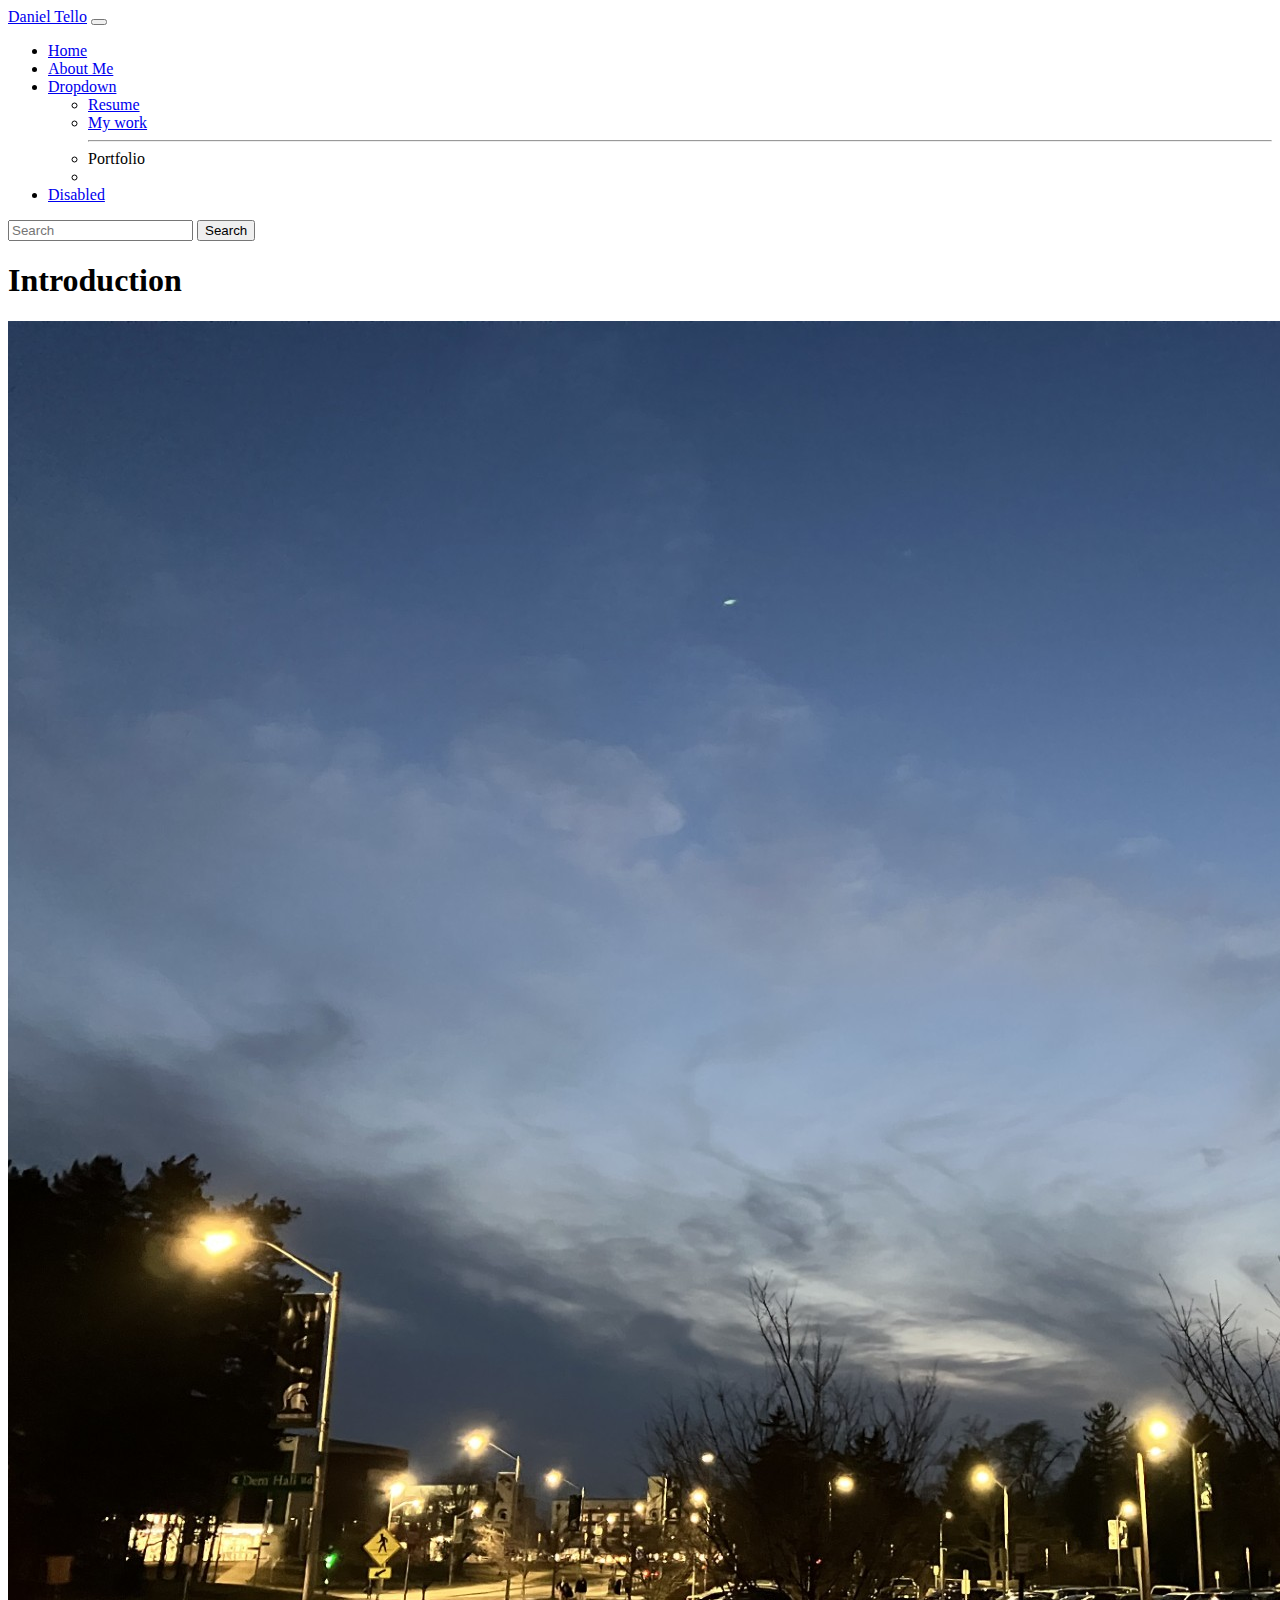
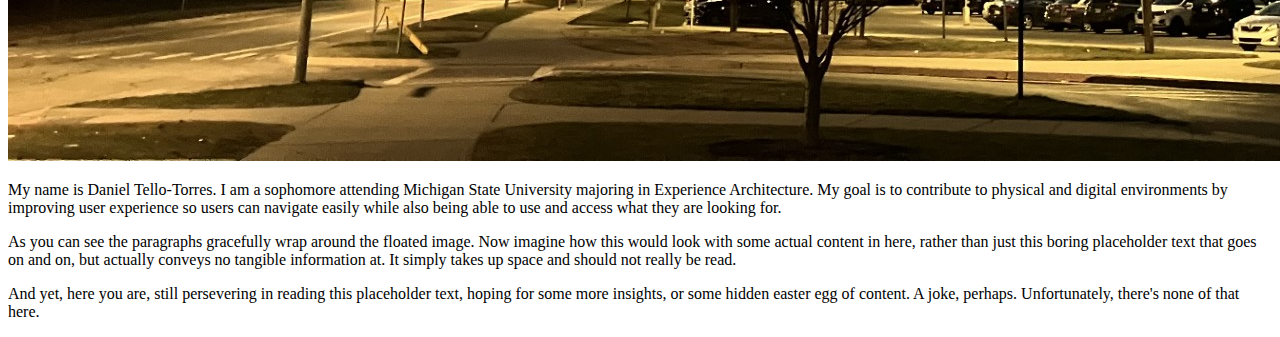
==== index.html @ 44436f2d "Added Sky Image" ====
<!doctype html>
<html lang="en">
  <head>
    <!-- Required meta tags -->
    <meta charset="utf-8">
    <meta name="viewport" content="width=device-width, initial-scale=1">

    <!-- Bootstrap CSS -->
    <link href="https://cdn.jsdelivr.net/npm/bootstrap@5.0.2/dist/css/bootstrap.min.css" rel="stylesheet" integrity="sha384-EVSTQN3/azprG1Anm3QDgpJLIm9Nao0Yz1ztcQTwFspd3yD65VohhpuuCOmLASjC" crossorigin="anonymous">
    <!-- Custom CSS -->
    <link href="./style.css" rel="stylesheet" />
    <title>Daniel Tello</title>
  </head>
  <body>
    <nav class="navbar navbar-expand-lg navbar-light bg-light">
        <div class="container-fluid">
          <a class="navbar-brand" href="#">Daniel Tello</a>
          <button class="navbar-toggler" type="button" data-bs-toggle="collapse" data-bs-target="#navbarSupportedContent" aria-controls="navbarSupportedContent" aria-expanded="false" aria-label="Toggle navigation">
            <span class="navbar-toggler-icon"></span>
          </button>
          <div class="collapse navbar-collapse" id="navbarSupportedContent">
            <ul class="navbar-nav me-auto mb-2 mb-lg-0">
              <li class="nav-item">
                <a class="nav-link active" aria-current="page" href="#">Home</a>
              </li>
              <li class="nav-item">
                <a class="nav-link" href="#">About Me</a>
              </li>
              <li class="nav-item dropdown">
                <a class="nav-link dropdown-toggle" href="#" id="navbarDropdown" role="button" data-bs-toggle="dropdown" aria-expanded="false">
                  Dropdown
                </a>
                <ul class="dropdown-menu" aria-labelledby="navbarDropdown">
                  <li><a class="dropdown-item" href="#">Resume</a></li>
                  <li><a class="dropdown-item" href="#">My work</a></li>
                  <li><hr class="dropdown-divider">Portfolio</li>
                  <li><a class="dropdown-item" href="#"></a></li>
                </ul>
              </li>
              <li class="nav-item">
                <a class="nav-link disabled" href="#" tabindex="-1" aria-disabled="true">Disabled</a>
              </li>
            </ul>
            <form class="d-flex">
              <input class="form-control me-2" type="search" placeholder="Search" aria-label="Search">
              <button class="btn btn-outline-success" type="submit">Search</button>
            </form>
          </div>
        </div>
      </nav>
    <h1>Introduction</h1>
    <div class="clearfix">
        <img src="./Sky1.jpg" class="col-md-6 float-md-end mb-3 ms-md-3" alt="...">
      
        <p>
            My name is Daniel Tello-Torres. I am a sophomore attending Michigan State University majoring in Experience Architecture. My goal is to contribute to physical and digital environments by improving user experience so users can navigate easily while also being able to use and access what they are looking for.
        </p>
      
        <p>
          As you can see the paragraphs gracefully wrap around the floated image. Now imagine how this would look with some actual content in here, rather than just this boring placeholder text that goes on and on, but actually conveys no tangible information at. It simply takes up space and should not really be read.
        </p>
      
        <p>
          And yet, here you are, still persevering in reading this placeholder text, hoping for some more insights, or some hidden easter egg of content. A joke, perhaps. Unfortunately, there's none of that here.
        </p>
      </div>

  
    <!-- Optional JavaScript; choose one of the two! -->

    <!-- Option 1: Bootstrap Bundle with Popper -->
    <script src="https://cdn.jsdelivr.net/npm/bootstrap@5.0.2/dist/js/bootstrap.bundle.min.js" integrity="sha384-MrcW6ZMFYlzcLA8Nl+NtUVF0sA7MsXsP1UyJoMp4YLEuNSfAP+JcXn/tWtIaxVXM" crossorigin="anonymous"></script>

  </body>
</html>
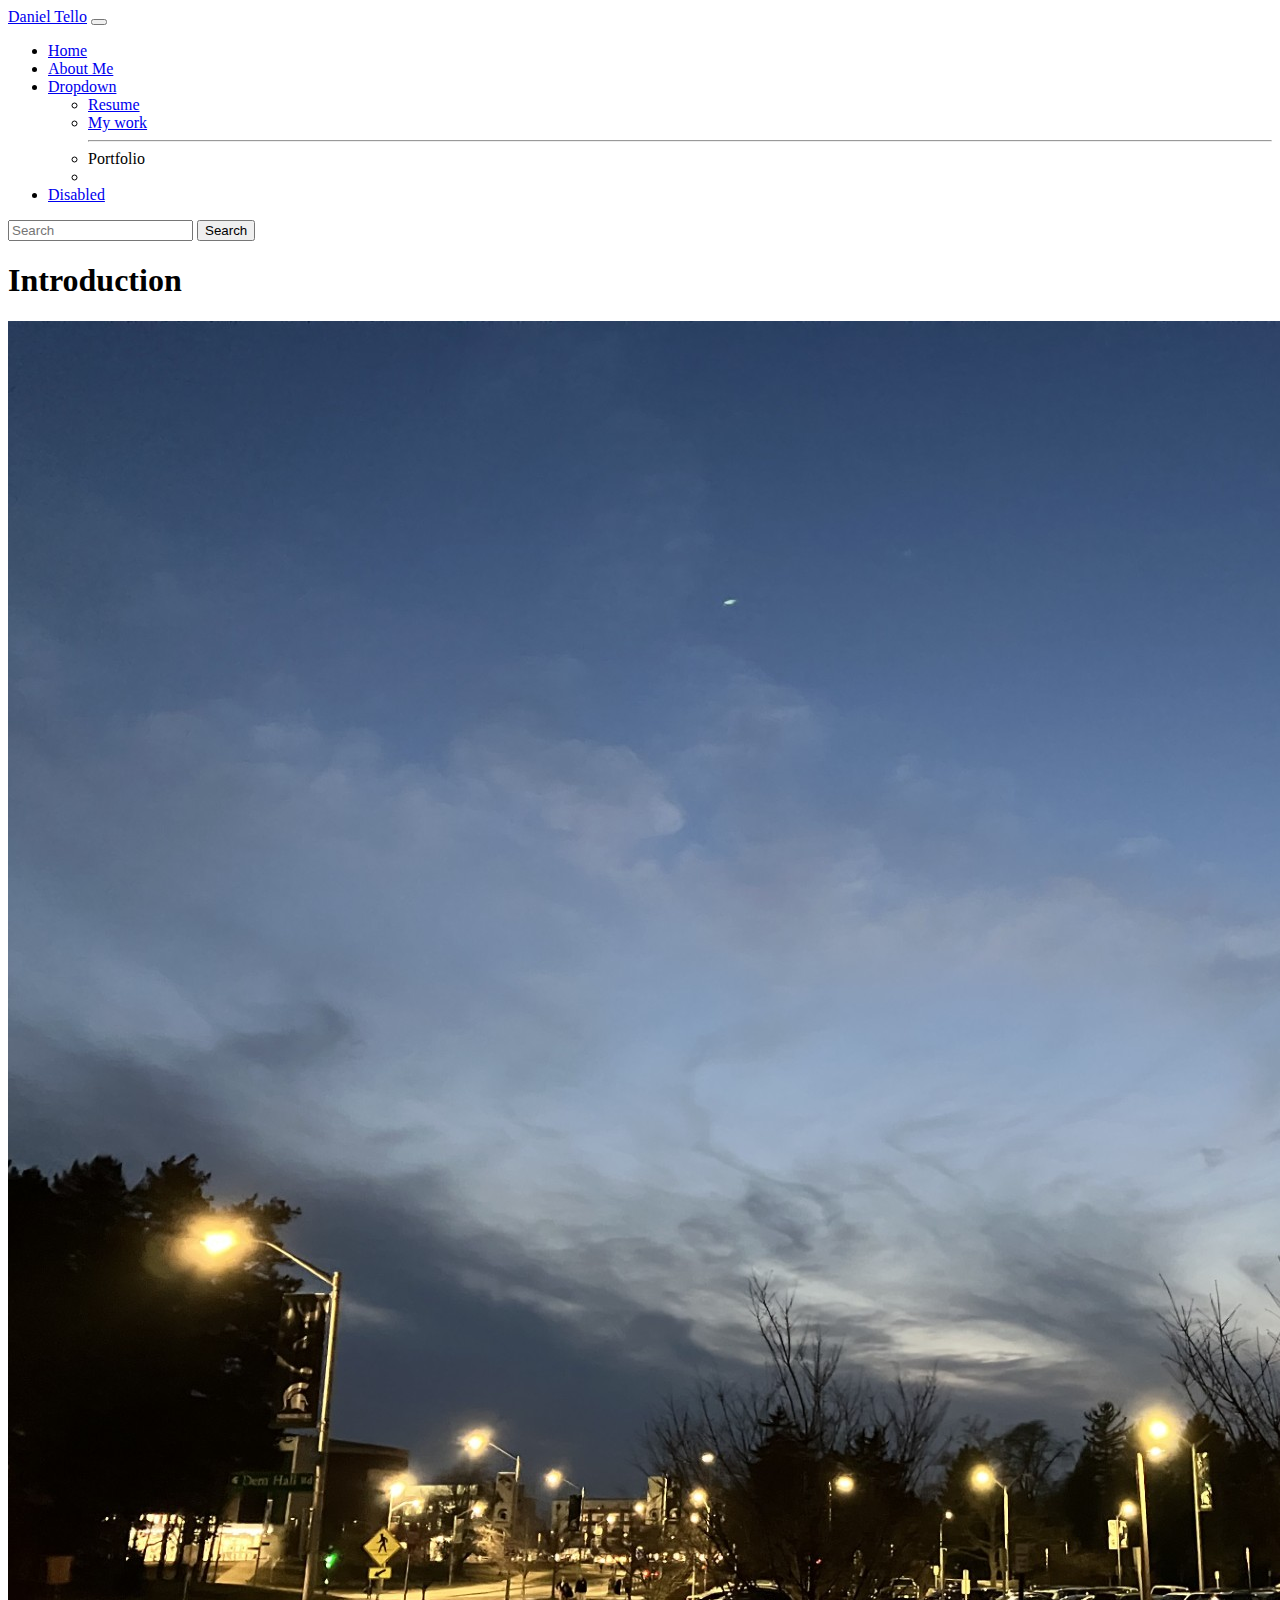
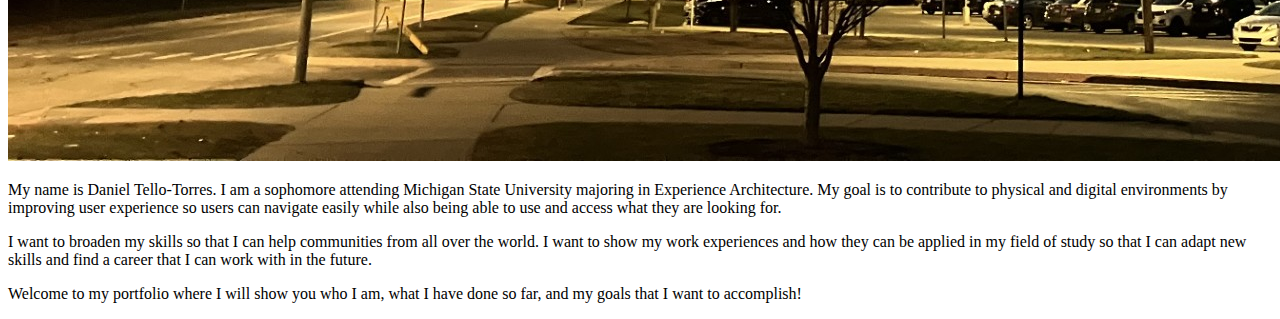
==== commit 4b190f5b: "Made Changes" ====
--- a/index.html
+++ b/index.html
@@ -51,17 +51,18 @@
     <h1>Introduction</h1>
     <div class="clearfix">
         <img src="./Sky1.jpg" class="col-md-6 float-md-end mb-3 ms-md-3" alt="...">
+
       
         <p>
             My name is Daniel Tello-Torres. I am a sophomore attending Michigan State University majoring in Experience Architecture. My goal is to contribute to physical and digital environments by improving user experience so users can navigate easily while also being able to use and access what they are looking for.
         </p>
       
         <p>
-          As you can see the paragraphs gracefully wrap around the floated image. Now imagine how this would look with some actual content in here, rather than just this boring placeholder text that goes on and on, but actually conveys no tangible information at. It simply takes up space and should not really be read.
+        I want to broaden my skills so that I can help communities from all over the world. I want to show my work experiences and how they can be applied in my field of study so that I can adapt new skills and find a career that I can work with in the future.
         </p>
       
         <p>
-          And yet, here you are, still persevering in reading this placeholder text, hoping for some more insights, or some hidden easter egg of content. A joke, perhaps. Unfortunately, there's none of that here.
+            Welcome to my portfolio where I will show you who I am, what I have done so far, and my goals that I want to accomplish!
         </p>
       </div>
 
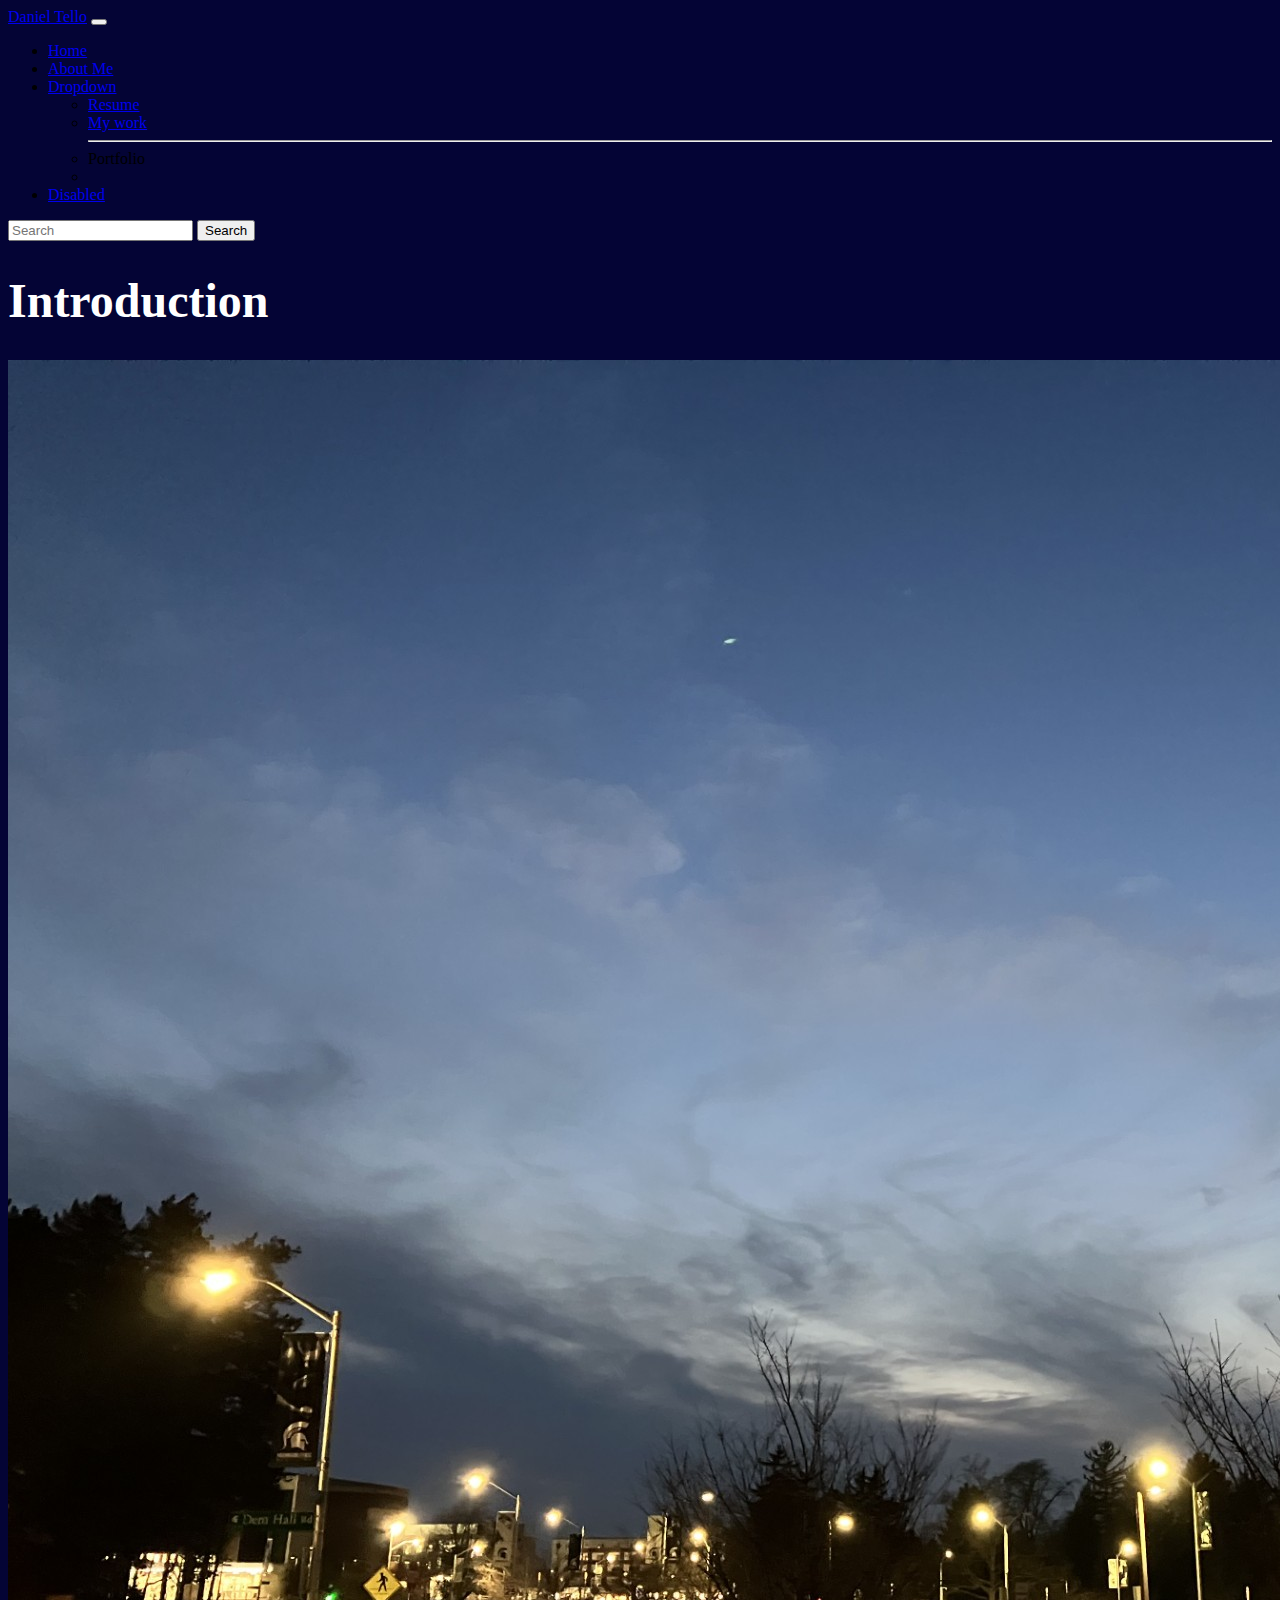
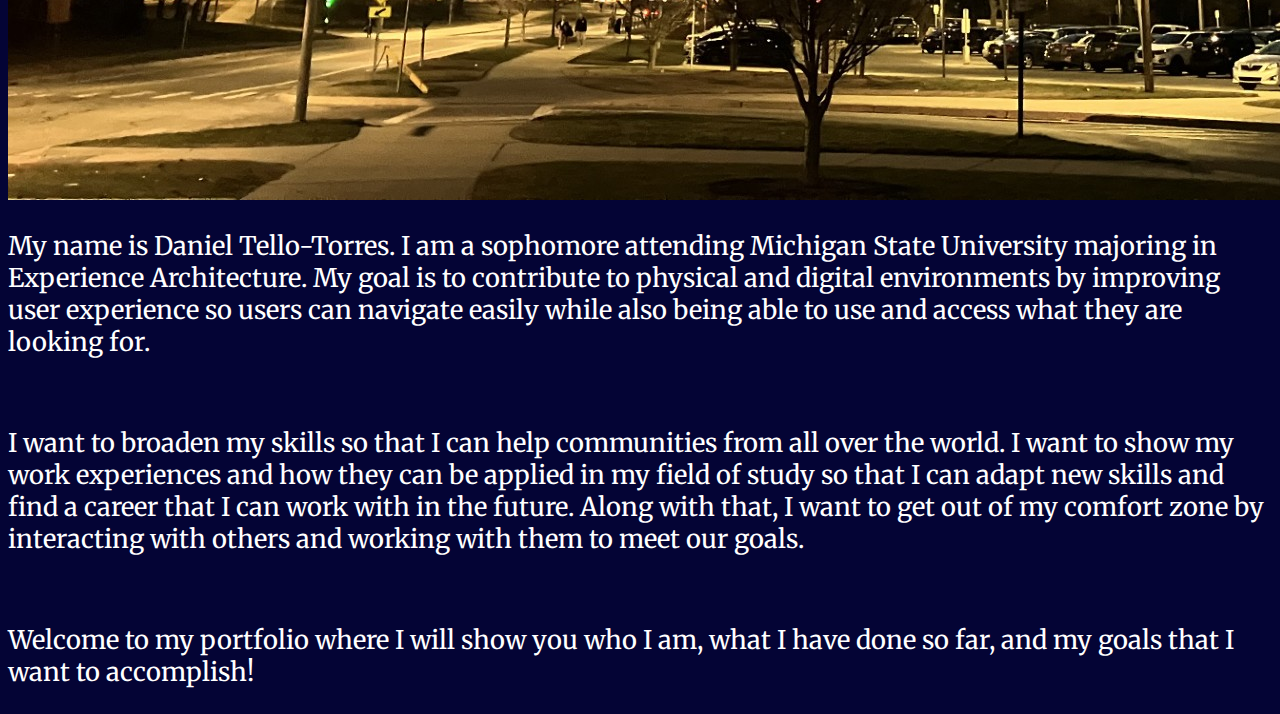
==== commit f7615643: "Changed font zie" ====
--- a/index.html
+++ b/index.html
@@ -4,7 +4,10 @@
     <!-- Required meta tags -->
     <meta charset="utf-8">
     <meta name="viewport" content="width=device-width, initial-scale=1">
-
+    <!--Font-->
+    <link rel="preconnect" href="https://fonts.googleapis.com">
+    <link rel="preconnect" href="https://fonts.gstatic.com" crossorigin>
+    <link href="https://fonts.googleapis.com/css2?family=Merriweather:ital,wght@0,300;0,400;0,700;0,900;1,300;1,400;1,700;1,900&family=Roboto:ital,wght@0,100;0,300;0,400;0,500;0,700;0,900;1,100;1,300;1,400;1,500;1,700;1,900&display=swap" rel="stylesheet">
     <!-- Bootstrap CSS -->
     <link href="https://cdn.jsdelivr.net/npm/bootstrap@5.0.2/dist/css/bootstrap.min.css" rel="stylesheet" integrity="sha384-EVSTQN3/azprG1Anm3QDgpJLIm9Nao0Yz1ztcQTwFspd3yD65VohhpuuCOmLASjC" crossorigin="anonymous">
     <!-- Custom CSS -->
@@ -56,11 +59,11 @@
         <p>
             My name is Daniel Tello-Torres. I am a sophomore attending Michigan State University majoring in Experience Architecture. My goal is to contribute to physical and digital environments by improving user experience so users can navigate easily while also being able to use and access what they are looking for.
         </p>
-      
+      <br>
         <p>
-        I want to broaden my skills so that I can help communities from all over the world. I want to show my work experiences and how they can be applied in my field of study so that I can adapt new skills and find a career that I can work with in the future.
+        I want to broaden my skills so that I can help communities from all over the world. I want to show my work experiences and how they can be applied in my field of study so that I can adapt new skills and find a career that I can work with in the future. Along with that, I want to get out of my comfort zone by interacting with others and working with them to meet our goals.
         </p>
-      
+      <br>
         <p>
             Welcome to my portfolio where I will show you who I am, what I have done so far, and my goals that I want to accomplish!
         </p>
--- a/style.css
+++ b/style.css
@@ -0,0 +1,17 @@
+h1, h2, h3, h4, h5, h6, { 
+    font-family: 'Merriweather',serif;
+}
+h1 {
+    font-size: 3.0rem;
+}
+p {
+    font-family: 'Merriweather',serif;
+    color: white;
+    font-size: 1.6rem;
+}
+h1, h2, h3, h4, h5, h6 {
+    color:white;
+}
+body {
+    background-color: rgb(4, 4, 53);
+}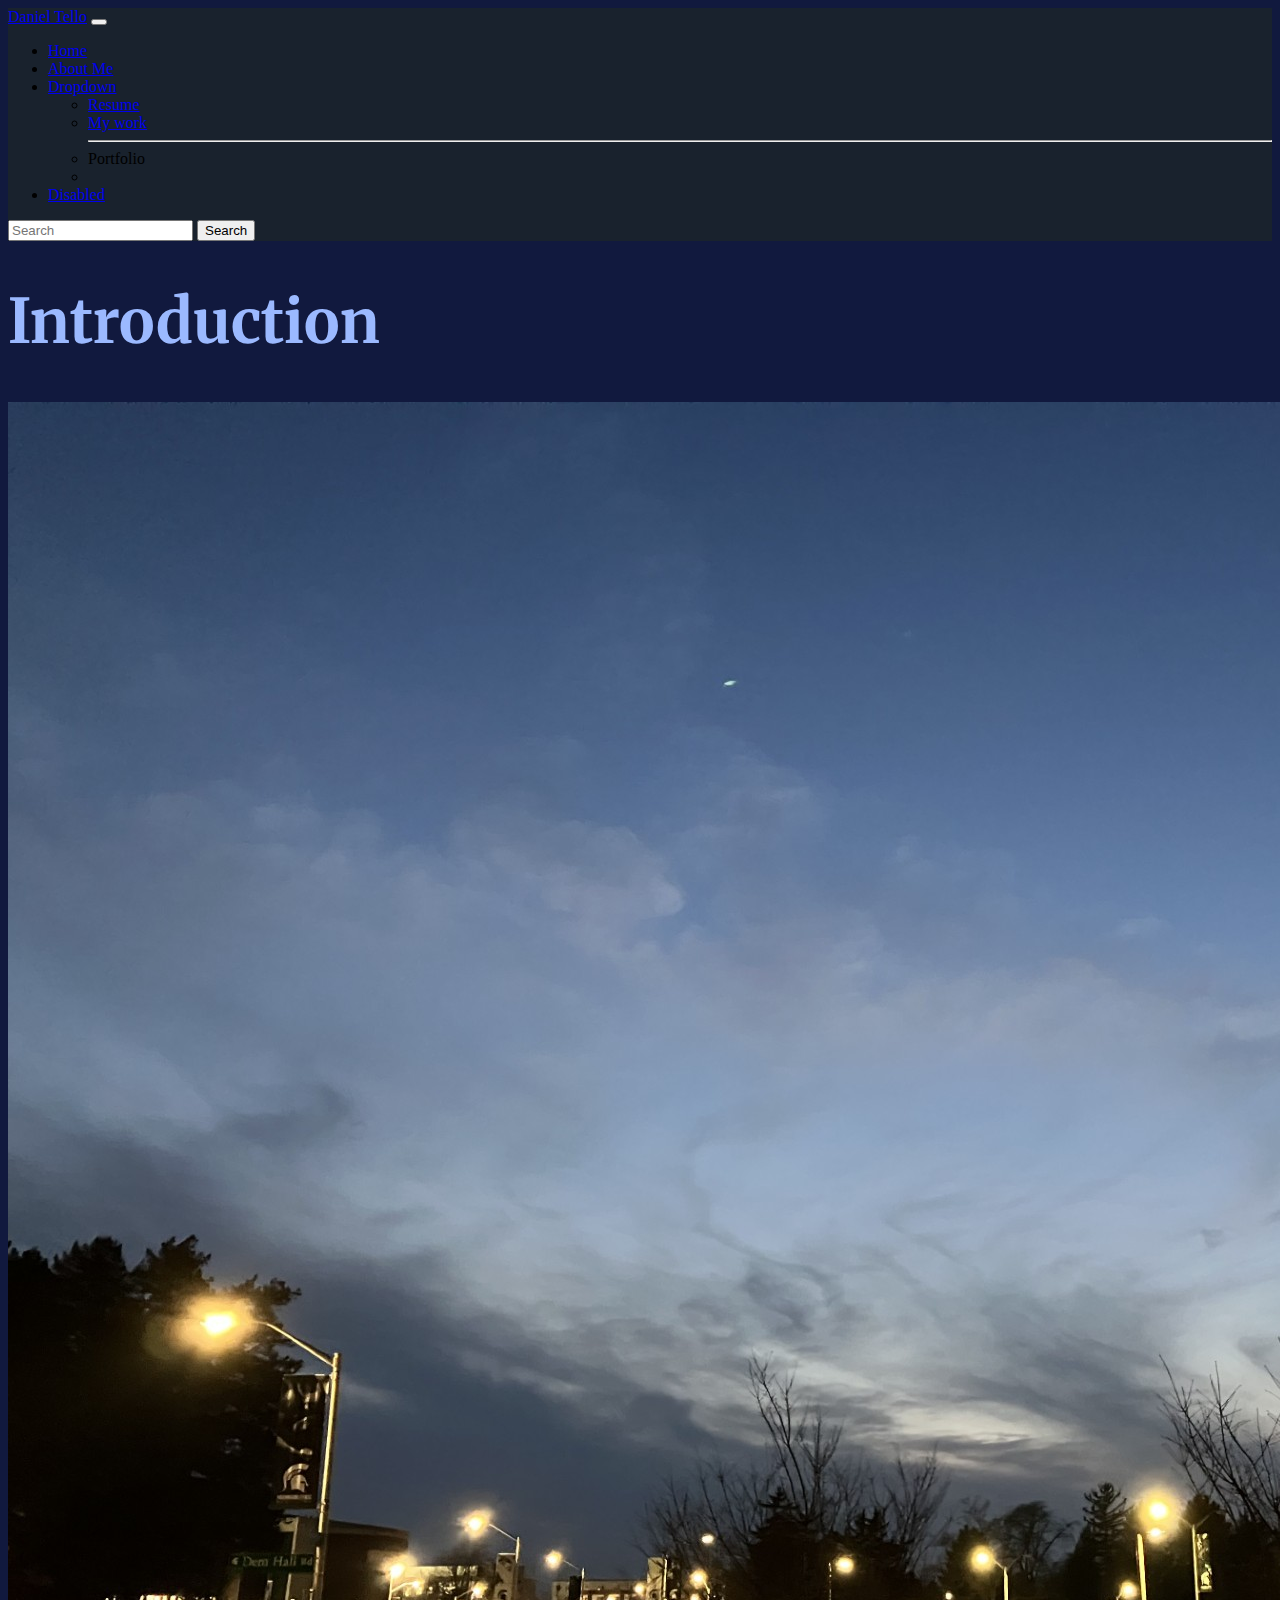
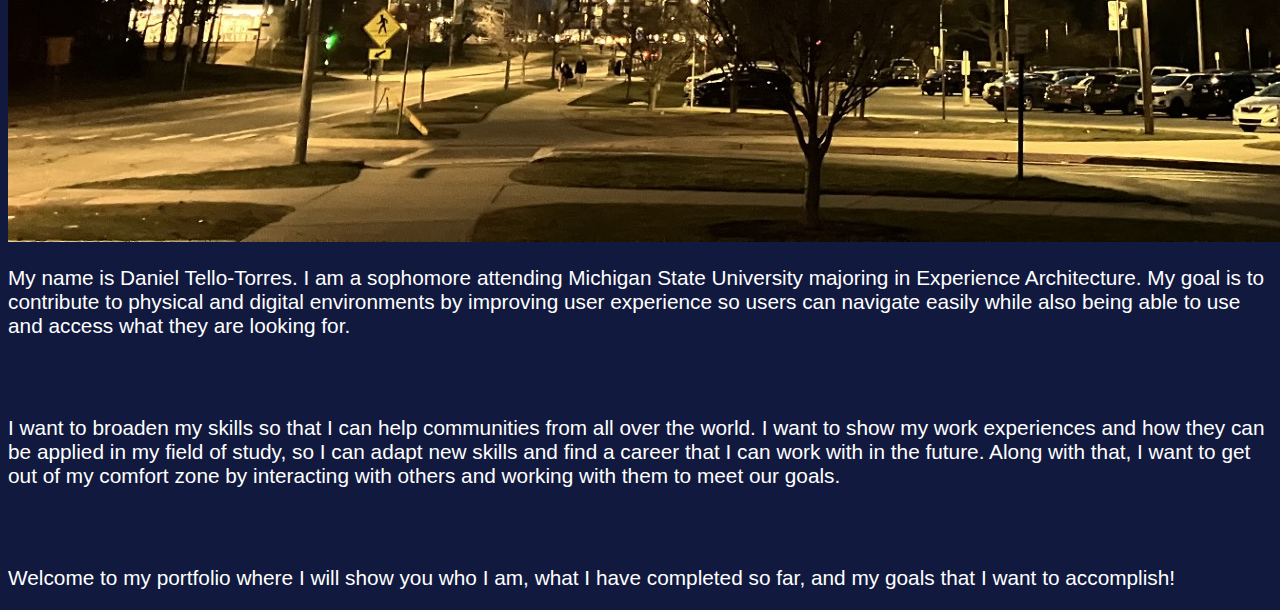
==== commit 56c890c9: "Added image" ====
--- a/index.html
+++ b/index.html
@@ -15,7 +15,7 @@
     <title>Daniel Tello</title>
   </head>
   <body>
-    <nav class="navbar navbar-expand-lg navbar-light bg-light">
+    <nav class="navbar navbar-expand-lg" id="navbar">
         <div class="container-fluid">
           <a class="navbar-brand" href="#">Daniel Tello</a>
           <button class="navbar-toggler" type="button" data-bs-toggle="collapse" data-bs-target="#navbarSupportedContent" aria-controls="navbarSupportedContent" aria-expanded="false" aria-label="Toggle navigation">
@@ -27,7 +27,7 @@
                 <a class="nav-link active" aria-current="page" href="#">Home</a>
               </li>
               <li class="nav-item">
-                <a class="nav-link" href="#">About Me</a>
+                <a class="nav-link" href="./about.html">About Me</a>
               </li>
               <li class="nav-item dropdown">
                 <a class="nav-link dropdown-toggle" href="#" id="navbarDropdown" role="button" data-bs-toggle="dropdown" aria-expanded="false">
@@ -54,18 +54,20 @@
     <h1>Introduction</h1>
     <div class="clearfix">
         <img src="./Sky1.jpg" class="col-md-6 float-md-end mb-3 ms-md-3" alt="...">
-
+      <br>
       
         <p>
             My name is Daniel Tello-Torres. I am a sophomore attending Michigan State University majoring in Experience Architecture. My goal is to contribute to physical and digital environments by improving user experience so users can navigate easily while also being able to use and access what they are looking for.
         </p>
       <br>
+      <br>
         <p>
-        I want to broaden my skills so that I can help communities from all over the world. I want to show my work experiences and how they can be applied in my field of study so that I can adapt new skills and find a career that I can work with in the future. Along with that, I want to get out of my comfort zone by interacting with others and working with them to meet our goals.
+        I want to broaden my skills so that I can help communities from all over the world. I want to show my work experiences and how they can be applied in my field of study, so I can adapt new skills and find a career that I can work with in the future. Along with that, I want to get out of my comfort zone by interacting with others and working with them to meet our goals.
         </p>
       <br>
+      <br>
         <p>
-            Welcome to my portfolio where I will show you who I am, what I have done so far, and my goals that I want to accomplish!
+            Welcome to my portfolio where I will show you who I am, what I have completed so far, and my goals that I want to accomplish!
         </p>
       </div>
 
--- a/style.css
+++ b/style.css
@@ -2,16 +2,23 @@
     font-family: 'Merriweather',serif;
 }
 h1 {
-    font-size: 3.0rem;
+    font-family: 'Merriweather', serif;
+    font-weight: 700;
+    font-size: 3.85rem;
 }
 p {
-    font-family: 'Merriweather',serif;
-    color: white;
-    font-size: 1.6rem;
+    font-family: 'Gill Sans', 'Gill Sans MT', Calibri, 'Trebuchet MS', sans-serif;
+    color: rgb(255, 255, 255);
+    font-weight: 500;
+    font-size: 1.3rem;
 }
 h1, h2, h3, h4, h5, h6 {
-    color:white;
+    color:rgb(155, 185, 255);
 }
 body {
-    background-color: rgb(4, 4, 53);
+    background-color: rgb(17, 25, 62);
+}
+
+#navbar {
+    background-color: rgb(25, 34, 45);
 }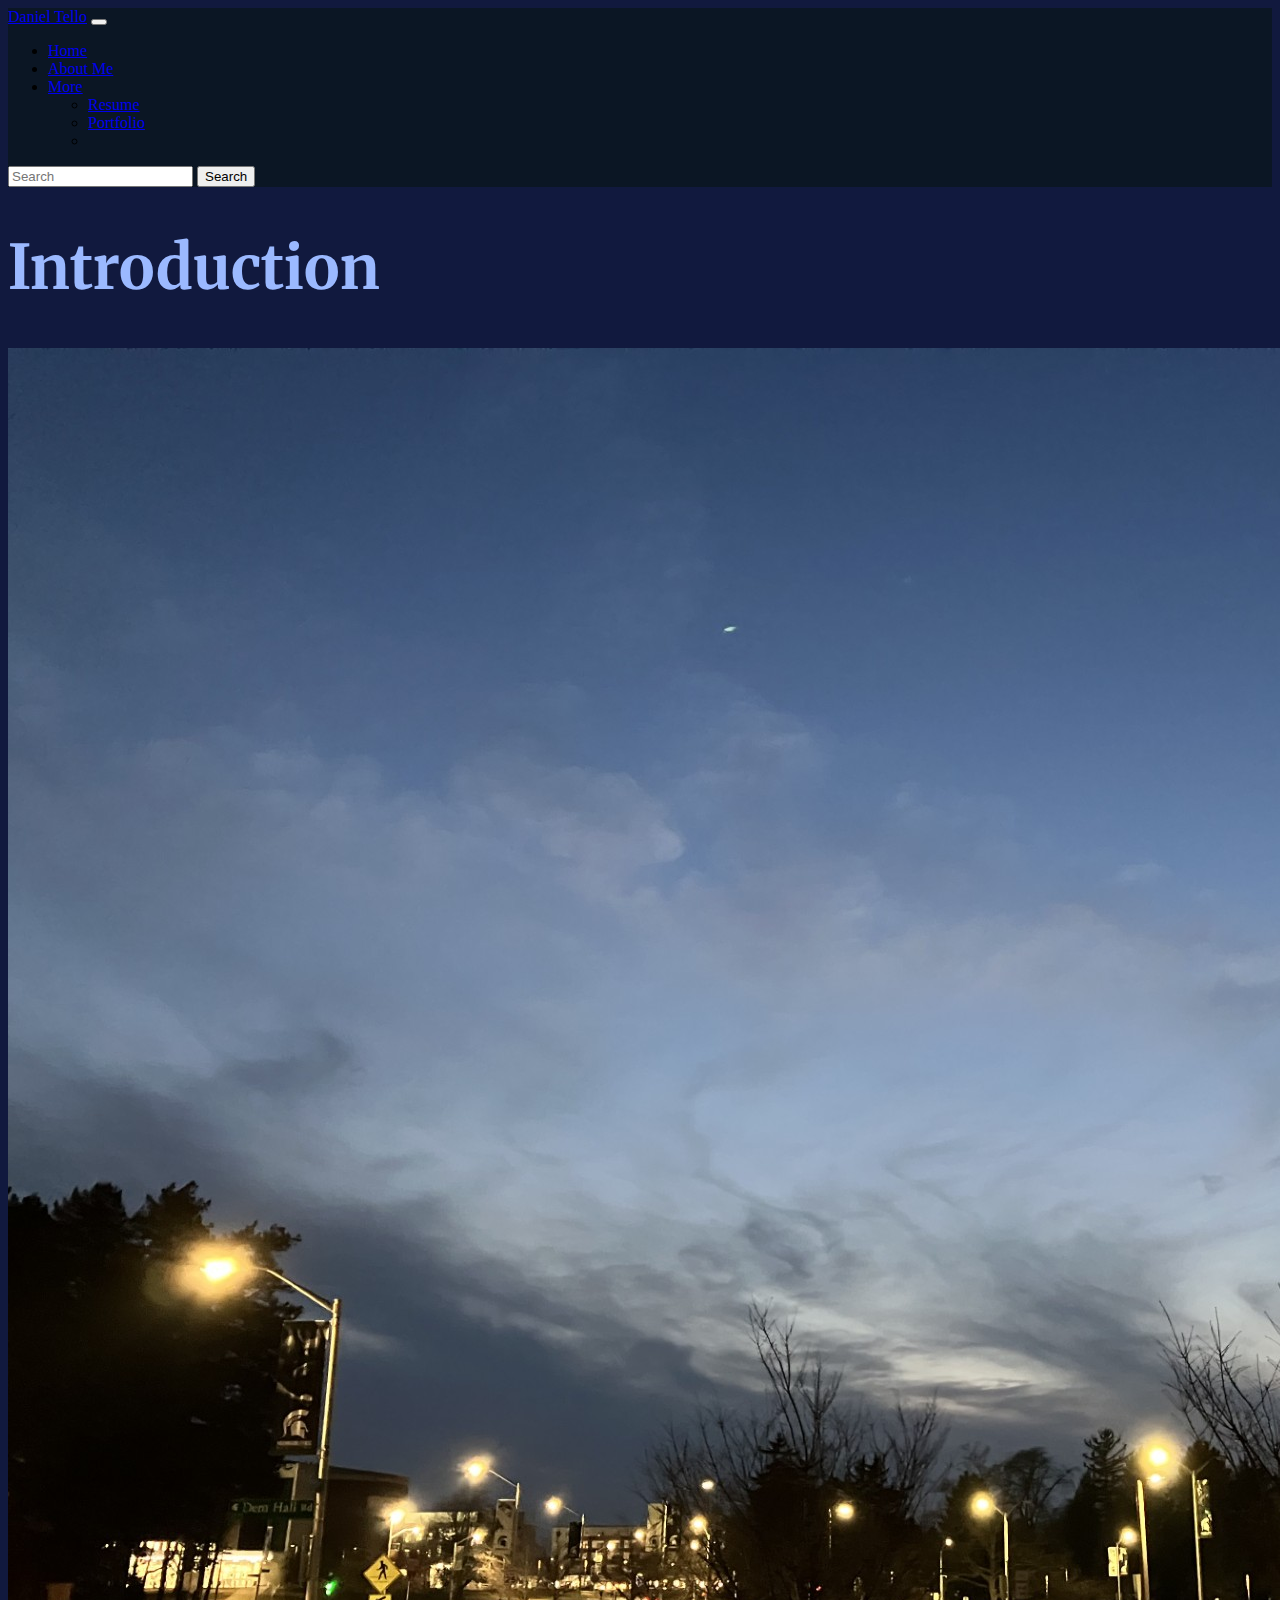
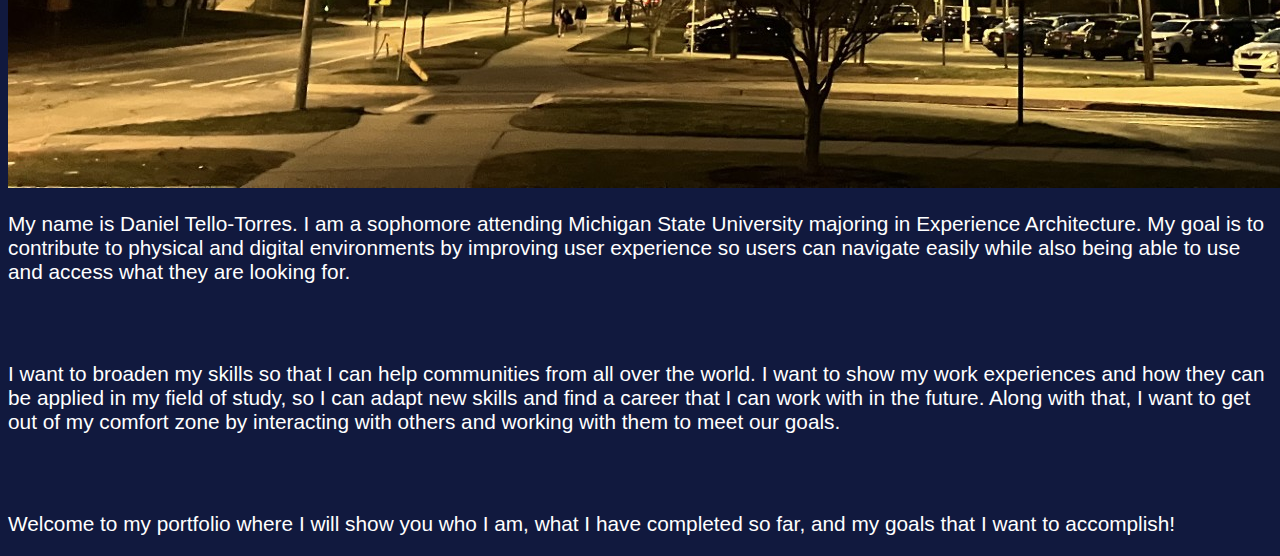
==== commit c3cc1c3f: "Edited menu bar" ====
--- a/index.html
+++ b/index.html
@@ -23,25 +23,21 @@
           </button>
           <div class="collapse navbar-collapse" id="navbarSupportedContent">
             <ul class="navbar-nav me-auto mb-2 mb-lg-0">
-              <li class="nav-item">
+              <li class="nav-item mx-3">
                 <a class="nav-link active" aria-current="page" href="#">Home</a>
               </li>
-              <li class="nav-item">
+              <li class="nav-item mx-3">
                 <a class="nav-link" href="./about.html">About Me</a>
               </li>
-              <li class="nav-item dropdown">
+              <li class="nav-item dropdown mx-3">
                 <a class="nav-link dropdown-toggle" href="#" id="navbarDropdown" role="button" data-bs-toggle="dropdown" aria-expanded="false">
-                  Dropdown
+                  More
                 </a>
                 <ul class="dropdown-menu" aria-labelledby="navbarDropdown">
                   <li><a class="dropdown-item" href="#">Resume</a></li>
-                  <li><a class="dropdown-item" href="#">My work</a></li>
-                  <li><hr class="dropdown-divider">Portfolio</li>
+                  <li><a class="dropdown-item" href="./portfolio.html">Portfolio</a></li>
                   <li><a class="dropdown-item" href="#"></a></li>
                 </ul>
-              </li>
-              <li class="nav-item">
-                <a class="nav-link disabled" href="#" tabindex="-1" aria-disabled="true">Disabled</a>
               </li>
             </ul>
             <form class="d-flex">
--- a/style.css
+++ b/style.css
@@ -20,5 +20,5 @@
 }
 
 #navbar {
-    background-color: rgb(25, 34, 45);
-}+    background-color: rgb(11, 22, 36);
+}
